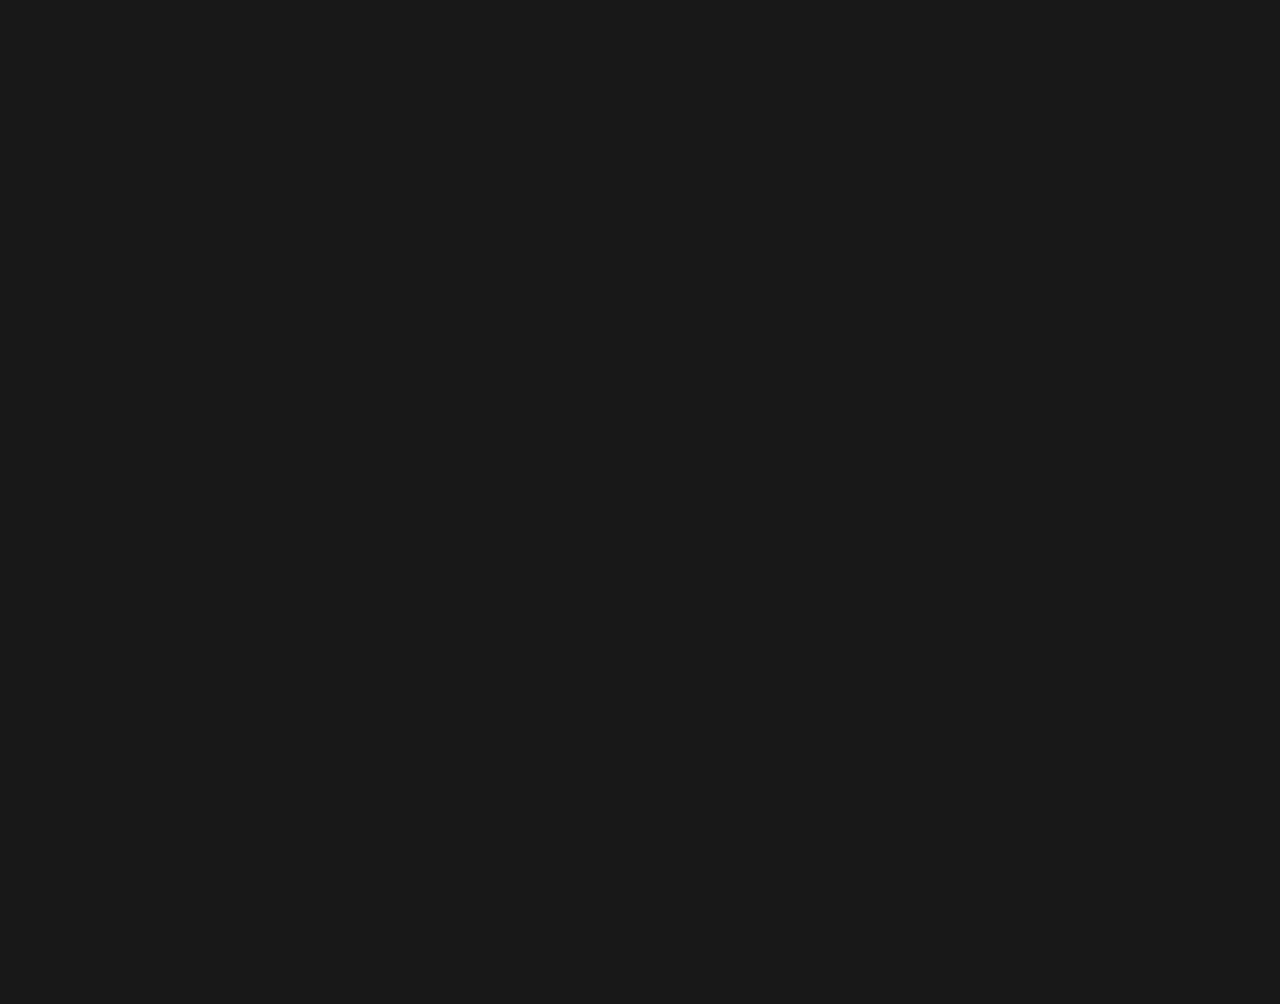
==== checkn1x/index.html @ a69f980b "Initial commit" ====
<!DOCTYPE html>
<html lang="en">

<head>
    <meta charset="UTF-8" />
    <meta name="viewport" content="width=device-width, initial-scale=1.0" />
    <meta http-equiv="X-UA-Compatible" content="ie=edge" />
    <link rel="icon" href="/favicon.ico" type="image/x-icon" />
    <link href="https://fonts.googleapis.com/css?family=Fira+Code&display=swap" rel="stylesheet" />
    <link href="index.css" rel="stylesheet" />
    <title>checkn1x</title>
</head>

<body>
    <div id="main">
        <img src="logo.png" width="200" height="200" id="logo">
        <h1>checkn1x</h1>
        <h2>~150MB distribution for jailbreaking iOS with checkra1n.</h2>
        <h3>
            <a href="https://mega.nz/#!XIZG0KLD!dE27nJhz06lzB1QVUJtG9vLbpZ5wcYnOaQrYYhVL0yQ">Download ISO (1.0.1 - amd64)</a>
        </h3>
        <p>SHA256: 49c41c3266b7f2ad3ea28d33b893b4ee0b8bc4b25f16a607e7db129144833d82</p>
        <p>Ubuntu 18.04.3 - Linux 5.3 - checkra1n 0.9.8</p>
        <p>
            <a href="build.sh">Build script</a>
        </p>
    </div>
</body>

</html>
---- checkn1x/index.css ----
body {
    margin: 0;
    font-family: Fira Code, monospace;
    font-size: 100%;
    letter-spacing: -0.1em;
}

canvas {
    display: block;
}

a {
    text-decoration: 0;
    color: #a000e0;
}

body {
    background: #181818;
}

#main {
    position: absolute;
    top: 50%;
    left: 50%;
    opacity: 0;
    animation-name: fadeInUp;
    animation-duration: 0.5s;
    animation-fill-mode: both;
    text-align: center;
}

h1 {
    margin: 0;
    font-size: 4em;
    color: #ffffff;
}

h2 {
    font-size: 1.5em;
    color: #cccccc;
}

h3 {
    font-size: 1.3em;
    color: #cccccc;
}

p {
    font-size: 1em;
    color: #aaaaaa;
}

#logo {
    margin-left: 20px;
}

@keyframes fadeInUp {
    from {
        transform: translateX(-50%) translateY(calc(-50% - 0.5px)) translate3d(0, 40px, 0);
    }

    to {
        transform: translateX(-50%) translateY(calc(-50% - 0.5px)) translate3d(0, 0, 0);
        opacity: 1;
    }
}
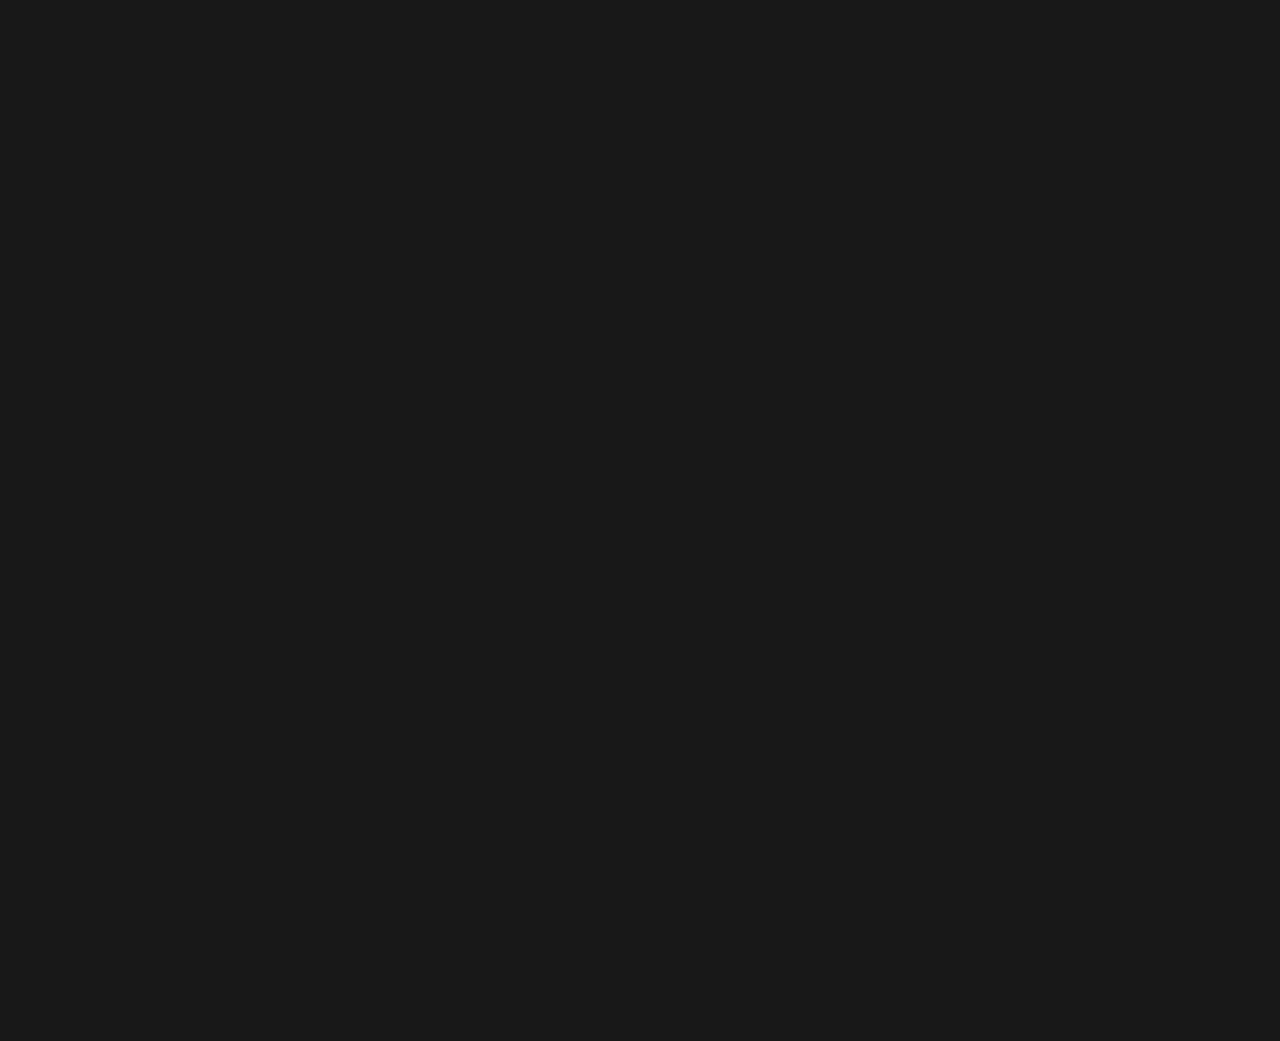
==== commit 0c9e1606: "Removed particles; updated checkn1x logo" ====
--- a/checkn1x/index.html
+++ b/checkn1x/index.html
@@ -13,18 +13,19 @@
 
 <body>
     <div id="main">
-        <img src="logo.png" width="200" height="200" id="logo">
+        <img src="light.png" width="200" height="200" id="logo">
         <h1>checkn1x</h1>
         <h2>~150MB distribution for jailbreaking iOS with checkra1n.</h2>
         <h3>
             <a href="https://mega.nz/#!XIZG0KLD!dE27nJhz06lzB1QVUJtG9vLbpZ5wcYnOaQrYYhVL0yQ">Download ISO (1.0.1 - amd64)</a>
         </h3>
         <p>SHA256: 49c41c3266b7f2ad3ea28d33b893b4ee0b8bc4b25f16a607e7db129144833d82</p>
-        <p>Ubuntu 18.04.3 - Linux 5.3 - checkra1n 0.9.8</p>
+        <p>Buildroot 2019.11.1 - Linux 5.3 - checkra1n 0.9.8</p>
+	<p>Thanks to u/Janneske_2001 for the new logo</p>
         <p>
             <a href="build.sh">Build script</a>
         </p>
     </div>
 </body>
 
-</html>+</html>
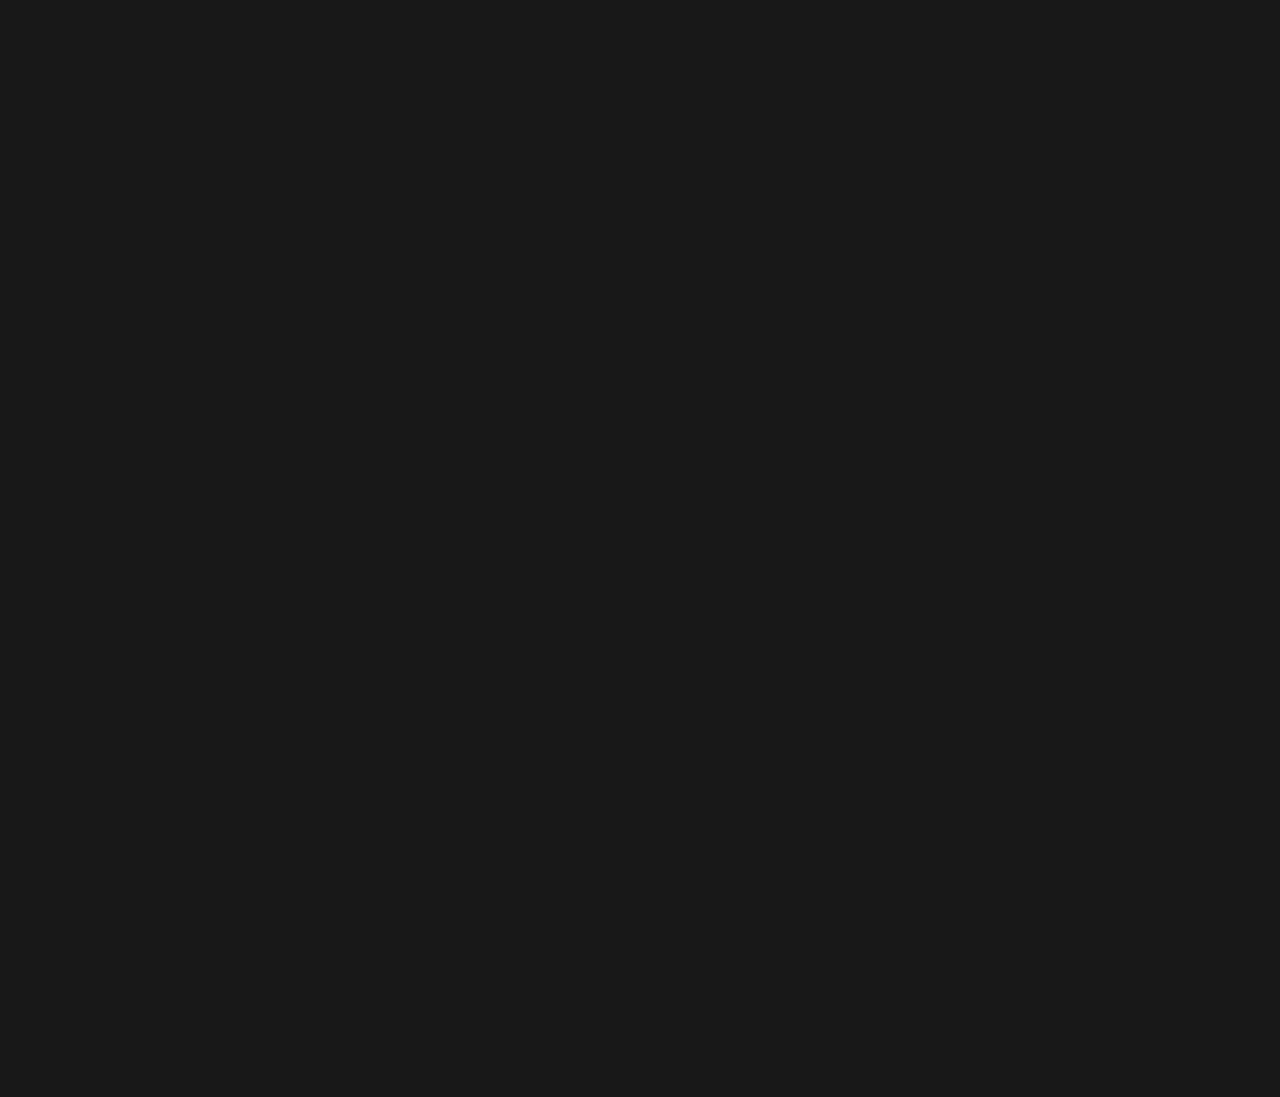
==== commit 29814e91: "Update mainly for logo and favicon" ====
--- a/checkn1x/index.html
+++ b/checkn1x/index.html
@@ -2,30 +2,30 @@
 <html lang="en">
 
 <head>
-    <meta charset="UTF-8" />
-    <meta name="viewport" content="width=device-width, initial-scale=1.0" />
-    <meta http-equiv="X-UA-Compatible" content="ie=edge" />
-    <link rel="icon" href="/favicon.ico" type="image/x-icon" />
-    <link href="https://fonts.googleapis.com/css?family=Fira+Code&display=swap" rel="stylesheet" />
-    <link href="index.css" rel="stylesheet" />
-    <title>checkn1x</title>
+	<meta charset="UTF-8" />
+	<meta name="viewport" content="width=device-width, initial-scale=1.0" />
+	<meta http-equiv="X-UA-Compatible" content="ie=edge" />
+	<link rel="icon" href="favicon.ico" type="image/x-icon" />
+	<link href="https://fonts.googleapis.com/css?family=Fira+Code&display=swap" rel="stylesheet" />
+	<link href="index.css" rel="stylesheet" />
+	<title>checkn1x</title>
 </head>
 
 <body>
-    <div id="main">
-        <img src="light.png" width="200" height="200" id="logo">
-        <h1>checkn1x</h1>
-        <h2>~150MB distribution for jailbreaking iOS with checkra1n.</h2>
-        <h3>
-            <a href="https://mega.nz/#!XIZG0KLD!dE27nJhz06lzB1QVUJtG9vLbpZ5wcYnOaQrYYhVL0yQ">Download ISO (1.0.1 - amd64)</a>
-        </h3>
-        <p>SHA256: 49c41c3266b7f2ad3ea28d33b893b4ee0b8bc4b25f16a607e7db129144833d82</p>
-        <p>Buildroot 2019.11.1 - Linux 5.3 - checkra1n 0.9.8</p>
-	<p>Thanks to u/Janneske_2001 for the new logo</p>
-        <p>
-            <a href="build.sh">Build script</a>
-        </p>
-    </div>
+	<div id="main">
+		<img src="light.png" width="256" height="256" id="logo">
+		<h1>checkn1x</h1>
+		<h2>~150MB distribution for jailbreaking iOS with checkra1n.</h2>
+		<h3>
+			<a href="https://mega.nz/#!XIZG0KLD!dE27nJhz06lzB1QVUJtG9vLbpZ5wcYnOaQrYYhVL0yQ">Download ISO (1.0.1 - amd64)</a>
+		</h3>
+		<p>SHA256: 49c41c3266b7f2ad3ea28d33b893b4ee0b8bc4b25f16a607e7db129144833d82</p>
+		<p>Buildroot 2019.11.1 - Linux 5.3 - checkra1n 0.9.8</p>
+		<p>Thanks to u/Janneske_2001 for the new logo</p>
+		<p>
+			<a href="build.sh">Build script</a>
+		</p>
+	</div>
 </body>
 
 </html>
